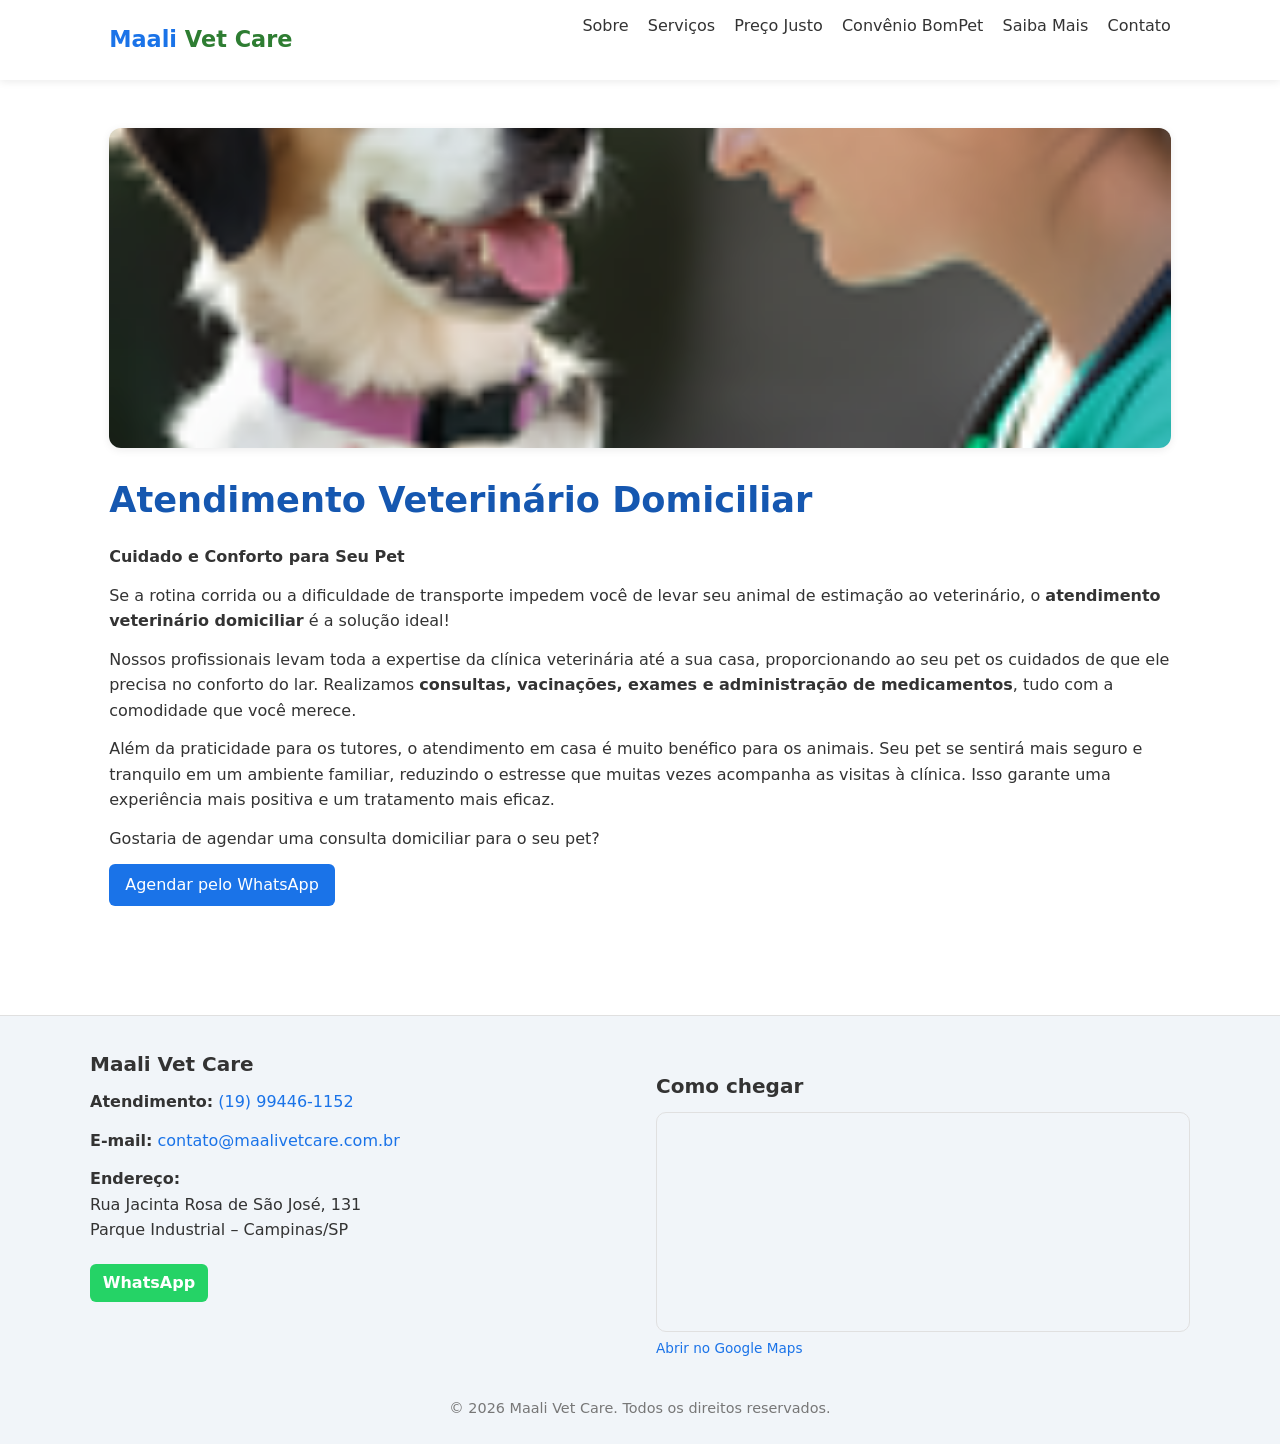
==== atendimento-domiciliar.html @ b1f731e5 "Add files via upload" ====
<!DOCTYPE html>
<html lang="pt-BR">
<head>
  <meta charset="UTF-8">
  <meta name="viewport" content="width=device-width, initial-scale=1.0">
  <title>Atendimento Domiciliar - Maali Vet Care</title>
  <link rel="stylesheet" href="css/style.css">
</head>
<body>
  <header>
    <div class="header-inner">
      <div class="logo">Maali <span>Vet Care</span></div>
      <nav>
        <ul>
          <li><a href="index.html">Sobre</a></li>
          <li><a href="servicos.html">Serviços</a></li>
          <li><a href="preco-justo.html">Preço Justo</a></li>
          <li><a href="convenio-bompet.html">Convênio BomPet</a></li>
          <li><a href="saiba-mais.html">Saiba Mais</a></li>
          <li><a href="contato.html">Contato</a></li>
        </ul>
      </nav>
    </div>
  </header>

  <main>
    <img src="imagens/Atendimento Domiciliar.png" alt="Atendimento veterinário domiciliar" class="page-img">

    <h1>Atendimento Veterinário Domiciliar</h1>
    <p><strong>Cuidado e Conforto para Seu Pet</strong></p>

    <p>Se a rotina corrida ou a dificuldade de transporte impedem você de levar seu animal de estimação ao veterinário, o <strong>atendimento veterinário domiciliar</strong> é a solução ideal!</p>

    <p>Nossos profissionais levam toda a expertise da clínica veterinária até a sua casa, proporcionando ao seu pet os cuidados de que ele precisa no conforto do lar. Realizamos <strong>consultas, vacinações, exames e administração de medicamentos</strong>, tudo com a comodidade que você merece.</p>

    <p>Além da praticidade para os tutores, o atendimento em casa é muito benéfico para os animais. Seu pet se sentirá mais seguro e tranquilo em um ambiente familiar, reduzindo o estresse que muitas vezes acompanha as visitas à clínica. Isso garante uma experiência mais positiva e um tratamento mais eficaz.</p>

    <p>Gostaria de agendar uma consulta domiciliar para o seu pet?</p>
    <p><a href="https://wa.me/5519994461152" class="btn" target="_blank">Agendar pelo WhatsApp</a></p>
  </main>

  <footer>
    <div class="footer-inner">
      <div class="footer-contact">
        <h3>Maali Vet Care</h3>
        <p><strong>Atendimento:</strong> <a href="https://wa.me/5519994461152" target="_blank">(19) 99446-1152</a></p>
        <p><strong>E-mail:</strong> <a href="mailto:contato@maalivetcare.com.br">contato@maalivetcare.com.br</a></p>
        <p><strong>Endereço:</strong><br>Rua Jacinta Rosa de São José, 131<br>Parque Industrial – Campinas/SP</p>
        <a href="https://wa.me/5519994461152" class="whatsapp" target="_blank">WhatsApp</a>
      </div>
      <div>
        <h3>Como chegar</h3>
        <div class="map-container">
          <iframe src="https://www.google.com/maps/embed?pb=!1m18!1m12!1m3!1d3675.0!2d-47.0!3d-22.9!2m3!1f0!2f0!3f0!3m2!1i1024!2i768!4f13.1!3m3!1m2!1s0x0%3A0x0!2zMjLCsDU0JzAwLjAiUyA0N8KwMDAnMDAuMCJX!5e0!3m2!1spt-BR!2sbr!4v0000000000000" allowfullscreen="" loading="lazy" referrerpolicy="no-referrer-when-downgrade"></iframe>
        </div>
        <p style="font-size:0.85rem; margin-top:0.4rem;"><a href="https://www.google.com/maps/search/?api=1&query=Rua+Jacinta+Rosa+de+S%C3%A3o+Jos%C3%A9+131+Parque+Industrial+Campinas+SP" target="_blank">Abrir no Google Maps</a></p>
      </div>
    </div>
    <div class="copyright">© 2026 Maali Vet Care. Todos os direitos reservados.</div>
  </footer>
</body>
</html>
---- css/style.css ----
/* Maali Vet Care - Site estático */
:root {
  --primary: #1a73e8;
  --primary-dark: #1557b0;
  --accent: #2e7d32;
  --text: #333;
  --text-light: #555;
  --bg: #ffffff;
  --bg-light: #f8f9fa;
  --border: #e0e0e0;
  --shadow: 0 2px 8px rgba(0,0,0,0.08);
}

* {
  box-sizing: border-box;
  margin: 0;
  padding: 0;
}

body {
  font-family: 'Segoe UI', system-ui, -apple-system, sans-serif;
  color: var(--text);
  background: var(--bg);
  line-height: 1.6;
  font-size: 16px;
}

a {
  color: var(--primary);
  text-decoration: none;
}

a:hover {
  text-decoration: underline;
}

img {
  max-width: 100%;
  height: auto;
  display: block;
}

/* Header */
header {
  background: #fff;
  box-shadow: var(--shadow);
  position: sticky;
  top: 0;
  z-index: 100;
}

.header-inner {
  max-width: 1100px;
  margin: 0 auto;
  padding: 0.8rem 1.2rem;
  display: flex;
  justify-content: space-between;
  align-items: center;
}

.logo {
  font-size: 1.4rem;
  font-weight: 700;
  color: var(--primary);
}

.logo span {
  color: var(--accent);
}

nav ul {
  list-style: none;
  display: flex;
  gap: 1.2rem;
}

nav a {
  color: var(--text);
  font-weight: 500;
  padding: 0.3rem 0;
}

nav a:hover,
nav a.active {
  color: var(--primary);
  text-decoration: none;
  border-bottom: 2px solid var(--primary);
}

/* Main */
main {
  max-width: 1100px;
  margin: 0 auto;
  padding: 2rem 1.2rem 4rem;
}

h1 {
  font-size: 2.2rem;
  margin-bottom: 1rem;
  color: var(--primary-dark);
}

h2 {
  font-size: 1.6rem;
  margin: 1.8rem 0 0.8rem;
  color: var(--primary);
}

h3 {
  font-size: 1.25rem;
  margin: 1.4rem 0 0.6rem;
}

p, li {
  margin-bottom: 0.8rem;
}

ul {
  padding-left: 1.4rem;
  margin-bottom: 1rem;
}

.hero-img {
  width: 100%;
  max-height: 380px;
  object-fit: cover;
  border-radius: 12px;
  margin-bottom: 1.5rem;
  box-shadow: var(--shadow);
}

.page-img {
  width: 100%;
  max-height: 320px;
  object-fit: cover;
  border-radius: 12px;
  margin: 1rem 0 1.5rem;
  box-shadow: var(--shadow);
}

/* Services grid */
.services-grid {
  display: grid;
  grid-template-columns: repeat(auto-fill, minmax(260px, 1fr));
  gap: 1.5rem;
  margin-top: 1.5rem;
}

.service-card {
  background: #fff;
  border: 1px solid var(--border);
  border-radius: 12px;
  overflow: hidden;
  box-shadow: var(--shadow);
  transition: transform 0.2s, box-shadow 0.2s;
}

.service-card:hover {
  transform: translateY(-4px);
  box-shadow: 0 6px 16px rgba(0,0,0,0.12);
}

.service-card img {
  width: 100%;
  height: 180px;
  object-fit: cover;
}

.service-card .card-body {
  padding: 1rem;
}

.service-card h3 {
  margin: 0 0 0.5rem;
  font-size: 1.15rem;
}

.service-card p {
  font-size: 0.95rem;
  color: var(--text-light);
  margin-bottom: 0.8rem;
}

.btn {
  display: inline-block;
  background: var(--primary);
  color: #fff;
  padding: 0.5rem 1rem;
  border-radius: 6px;
  font-weight: 500;
  text-decoration: none;
}

.btn:hover {
  background: var(--primary-dark);
  text-decoration: none;
}

/* Footer */
footer {
  background: #f1f5f9;
  border-top: 1px solid var(--border);
  padding: 2rem 1.2rem 1.5rem;
  margin-top: 2rem;
}

.footer-inner {
  max-width: 1100px;
  margin: 0 auto;
  display: grid;
  grid-template-columns: 1fr 1fr;
  gap: 2rem;
}

.footer-contact h3 {
  margin-top: 0;
}

.map-container {
  height: 220px;
  border-radius: 10px;
  overflow: hidden;
  border: 1px solid var(--border);
}

.map-container iframe {
  width: 100%;
  height: 100%;
  border: 0;
}

.whatsapp {
  display: inline-block;
  background: #25d366;
  color: #fff;
  padding: 0.4rem 0.8rem;
  border-radius: 6px;
  font-weight: 600;
  margin-top: 0.5rem;
}

.whatsapp:hover {
  background: #1da851;
  text-decoration: none;
}

.copyright {
  text-align: center;
  margin-top: 1.5rem;
  font-size: 0.9rem;
  color: #777;
}

/* Responsive */
@media (max-width: 700px) {
  .header-inner {
    flex-direction: column;
    gap: 0.6rem;
  }
  nav ul {
    flex-wrap: wrap;
    justify-content: center;
    gap: 0.6rem 1rem;
  }
  .footer-inner {
    grid-template-columns: 1fr;
  }
  h1 {
    font-size: 1.8rem;
  }
}
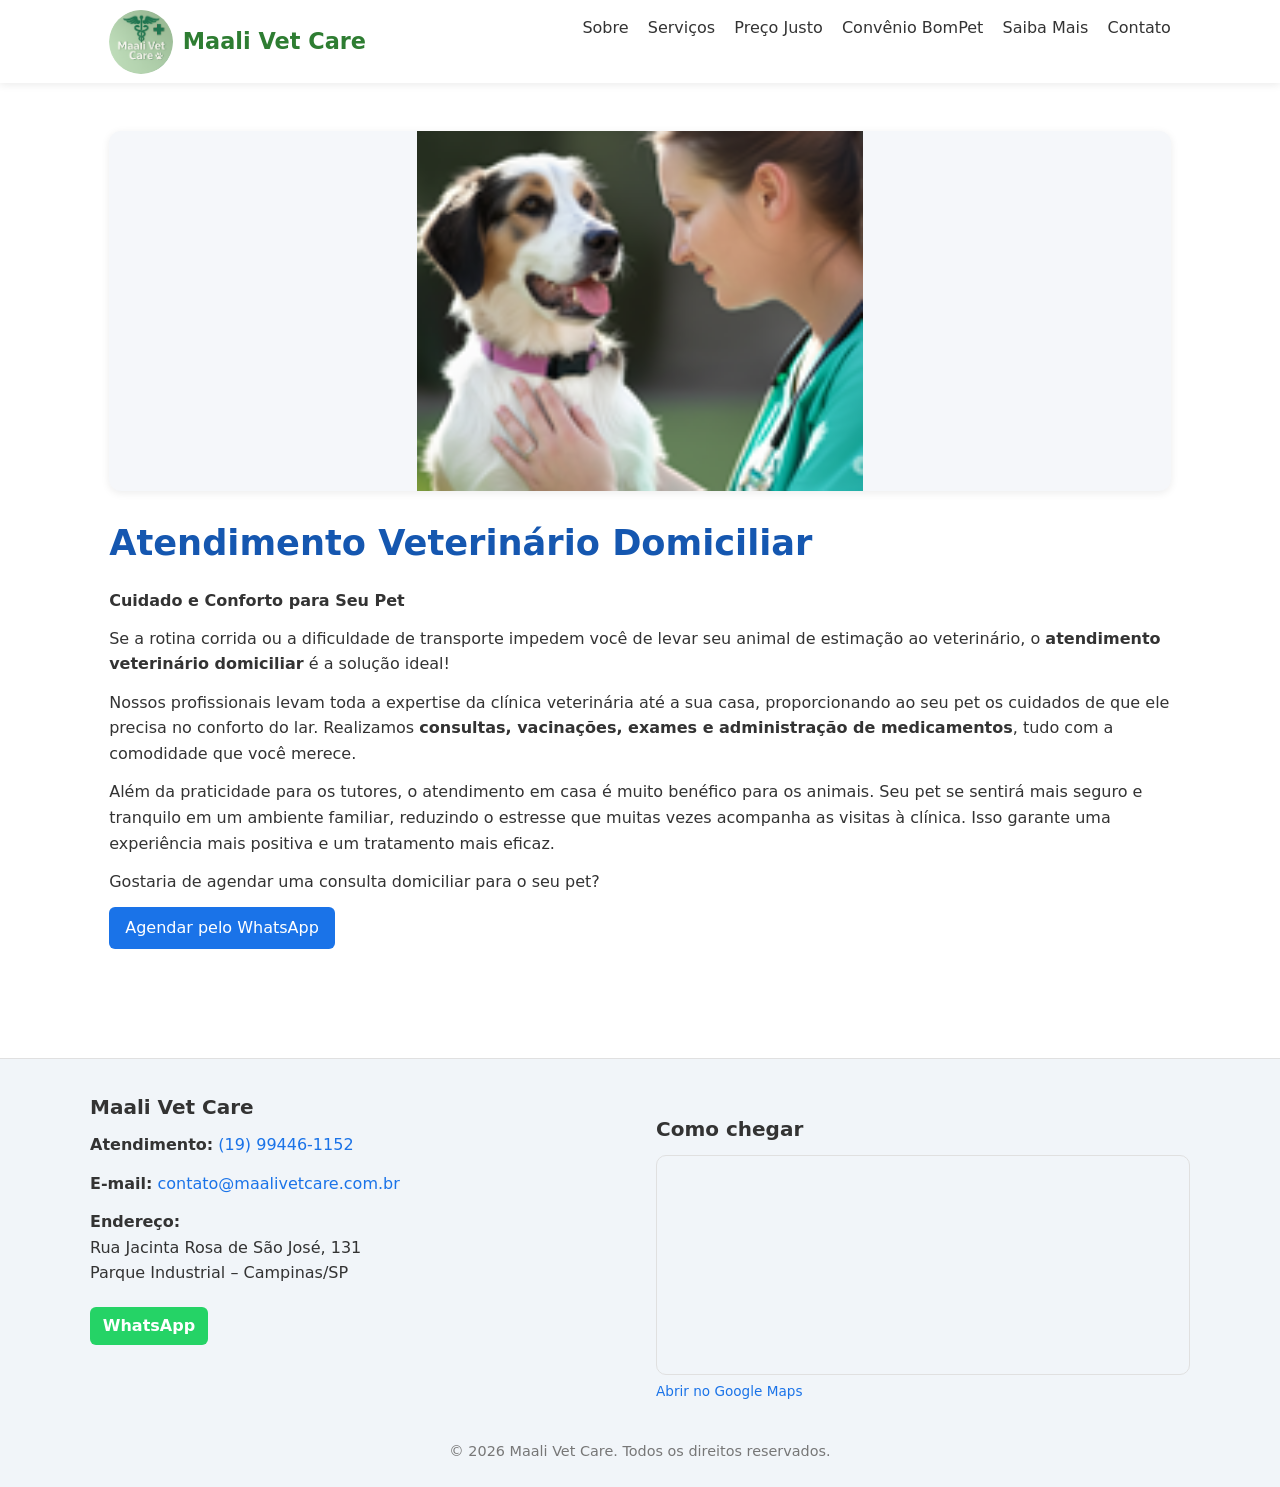
==== commit daa8a52c: "Add files via upload" ====
--- a/atendimento-domiciliar.html
+++ b/atendimento-domiciliar.html
@@ -9,7 +9,10 @@
 <body>
   <header>
     <div class="header-inner">
-      <div class="logo">Maali <span>Vet Care</span></div>
+      <a href="index.html" class="logo">
+        <img src="imagens/logo.png" alt="Maali Vet Care" onerror="this.style.display='none'">
+        <span>Maali <span>Vet Care</span></span>
+      </a>
       <nav>
         <ul>
           <li><a href="index.html">Sobre</a></li>
@@ -51,7 +54,7 @@
       <div>
         <h3>Como chegar</h3>
         <div class="map-container">
-          <iframe src="https://www.google.com/maps/embed?pb=!1m18!1m12!1m3!1d3675.0!2d-47.0!3d-22.9!2m3!1f0!2f0!3f0!3m2!1i1024!2i768!4f13.1!3m3!1m2!1s0x0%3A0x0!2zMjLCsDU0JzAwLjAiUyA0N8KwMDAnMDAuMCJX!5e0!3m2!1spt-BR!2sbr!4v0000000000000" allowfullscreen="" loading="lazy" referrerpolicy="no-referrer-when-downgrade"></iframe>
+          <iframe src="https://www.google.com/maps/embed?pb=!1m18!1m12!1m3!1d3674.707929248008!2d-47.08571422568373!3d-22.924141279242857!2m3!1f0!2f0!3f0!3m2!1i1024!2i768!4f13.1!3m3!1m2!1s0x94c8c7ed9b0084cd%3A0x182d134906885b27!2sMaali%20Vet%20Care%20Cl%C3%ADnica%20Veterin%C3%A1ria!5e0!3m2!1spt-BR!2sbr!4v1791651511752!5m2!1spt-BR!2sbr" allowfullscreen="" loading="lazy" referrerpolicy="no-referrer-when-downgrade"></iframe>
         </div>
         <p style="font-size:0.85rem; margin-top:0.4rem;"><a href="https://www.google.com/maps/search/?api=1&query=Rua+Jacinta+Rosa+de+S%C3%A3o+Jos%C3%A9+131+Parque+Industrial+Campinas+SP" target="_blank">Abrir no Google Maps</a></p>
       </div>
--- a/css/style.css
+++ b/css/style.css
@@ -1,4 +1,4 @@
-/* Maali Vet Care - Site estático */
+/* Maali Vet Care - Site estático (atualizado) */
 :root {
   --primary: #1a73e8;
   --primary-dark: #1557b0;
@@ -11,11 +11,7 @@
   --shadow: 0 2px 8px rgba(0,0,0,0.08);
 }
 
-* {
-  box-sizing: border-box;
-  margin: 0;
-  padding: 0;
-}
+* { box-sizing: border-box; margin: 0; padding: 0; }
 
 body {
   font-family: 'Segoe UI', system-ui, -apple-system, sans-serif;
@@ -25,20 +21,9 @@
   font-size: 16px;
 }
 
-a {
-  color: var(--primary);
-  text-decoration: none;
-}
-
-a:hover {
-  text-decoration: underline;
-}
-
-img {
-  max-width: 100%;
-  height: auto;
-  display: block;
-}
+a { color: var(--primary); text-decoration: none; }
+a:hover { text-decoration: underline; }
+img { max-width: 100%; height: auto; display: block; }
 
 /* Header */
 header {
@@ -52,36 +37,39 @@
 .header-inner {
   max-width: 1100px;
   margin: 0 auto;
-  padding: 0.8rem 1.2rem;
+  padding: 0.6rem 1.2rem;
   display: flex;
   justify-content: space-between;
   align-items: center;
 }
 
 .logo {
+  display: flex;
+  align-items: center;
+  gap: 0.6rem;
+  text-decoration: none;
+  color: var(--primary);
   font-size: 1.4rem;
   font-weight: 700;
-  color: var(--primary);
-}
-
-.logo span {
-  color: var(--accent);
-}
-
-nav ul {
-  list-style: none;
-  display: flex;
-  gap: 1.2rem;
-}
-
+}
+
+.logo img {
+  height: 64px;
+  width: auto;
+  border-radius: 50%;
+}
+
+.logo span { color: var(--accent); }
+
+.logo:hover { text-decoration: none; }
+
+nav ul { list-style: none; display: flex; gap: 1.2rem; }
 nav a {
   color: var(--text);
   font-weight: 500;
   padding: 0.3rem 0;
 }
-
-nav a:hover,
-nav a.active {
+nav a:hover, nav a.active {
   color: var(--primary);
   text-decoration: none;
   border-bottom: 2px solid var(--primary);
@@ -94,49 +82,24 @@
   padding: 2rem 1.2rem 4rem;
 }
 
-h1 {
-  font-size: 2.2rem;
-  margin-bottom: 1rem;
-  color: var(--primary-dark);
-}
-
-h2 {
-  font-size: 1.6rem;
-  margin: 1.8rem 0 0.8rem;
-  color: var(--primary);
-}
-
-h3 {
-  font-size: 1.25rem;
-  margin: 1.4rem 0 0.6rem;
-}
-
-p, li {
-  margin-bottom: 0.8rem;
-}
-
-ul {
-  padding-left: 1.4rem;
-  margin-bottom: 1rem;
-}
-
-.hero-img {
+h1 { font-size: 2.2rem; margin-bottom: 1rem; color: var(--primary-dark); }
+h2 { font-size: 1.6rem; margin: 1.8rem 0 0.8rem; color: var(--primary); }
+h3 { font-size: 1.25rem; margin: 1.4rem 0 0.6rem; }
+p, li { margin-bottom: 0.8rem; }
+ul { padding-left: 1.4rem; margin-bottom: 1rem; }
+
+/* Imagens de página (hero e internas) - mostram a imagem completa */
+.hero-img, .page-img {
   width: 100%;
-  max-height: 380px;
-  object-fit: cover;
+  max-height: 420px;
+  object-fit: contain;
+  background: #f5f7fa;
   border-radius: 12px;
   margin-bottom: 1.5rem;
   box-shadow: var(--shadow);
 }
 
-.page-img {
-  width: 100%;
-  max-height: 320px;
-  object-fit: cover;
-  border-radius: 12px;
-  margin: 1rem 0 1.5rem;
-  box-shadow: var(--shadow);
-}
+.page-img { max-height: 360px; margin: 1rem 0 1.5rem; }
 
 /* Services grid */
 .services-grid {
@@ -153,6 +116,8 @@
   overflow: hidden;
   box-shadow: var(--shadow);
   transition: transform 0.2s, box-shadow 0.2s;
+  display: flex;
+  flex-direction: column;
 }
 
 .service-card:hover {
@@ -160,26 +125,26 @@
   box-shadow: 0 6px 16px rgba(0,0,0,0.12);
 }
 
+.service-card .img-wrap {
+  background: #f5f7fa;
+  height: 200px;
+  display: flex;
+  align-items: center;
+  justify-content: center;
+  padding: 0.5rem;
+}
+
 .service-card img {
-  width: 100%;
-  height: 180px;
-  object-fit: cover;
-}
-
-.service-card .card-body {
-  padding: 1rem;
-}
-
-.service-card h3 {
-  margin: 0 0 0.5rem;
-  font-size: 1.15rem;
-}
-
-.service-card p {
-  font-size: 0.95rem;
-  color: var(--text-light);
-  margin-bottom: 0.8rem;
-}
+  max-width: 100%;
+  max-height: 180px;
+  width: auto;
+  height: auto;
+  object-fit: contain;
+}
+
+.service-card .card-body { padding: 1rem; flex: 1; }
+.service-card h3 { margin: 0 0 0.5rem; font-size: 1.15rem; }
+.service-card p { font-size: 0.95rem; color: var(--text-light); margin-bottom: 0.8rem; }
 
 .btn {
   display: inline-block;
@@ -190,11 +155,7 @@
   font-weight: 500;
   text-decoration: none;
 }
-
-.btn:hover {
-  background: var(--primary-dark);
-  text-decoration: none;
-}
+.btn:hover { background: var(--primary-dark); text-decoration: none; }
 
 /* Footer */
 footer {
@@ -212,9 +173,7 @@
   gap: 2rem;
 }
 
-.footer-contact h3 {
-  margin-top: 0;
-}
+.footer-contact h3 { margin-top: 0; }
 
 .map-container {
   height: 220px;
@@ -222,12 +181,7 @@
   overflow: hidden;
   border: 1px solid var(--border);
 }
-
-.map-container iframe {
-  width: 100%;
-  height: 100%;
-  border: 0;
-}
+.map-container iframe { width: 100%; height: 100%; border: 0; }
 
 .whatsapp {
   display: inline-block;
@@ -238,11 +192,7 @@
   font-weight: 600;
   margin-top: 0.5rem;
 }
-
-.whatsapp:hover {
-  background: #1da851;
-  text-decoration: none;
-}
+.whatsapp:hover { background: #1da851; text-decoration: none; }
 
 .copyright {
   text-align: center;
@@ -251,21 +201,10 @@
   color: #777;
 }
 
-/* Responsive */
 @media (max-width: 700px) {
-  .header-inner {
-    flex-direction: column;
-    gap: 0.6rem;
-  }
-  nav ul {
-    flex-wrap: wrap;
-    justify-content: center;
-    gap: 0.6rem 1rem;
-  }
-  .footer-inner {
-    grid-template-columns: 1fr;
-  }
-  h1 {
-    font-size: 1.8rem;
-  }
-}
+  .header-inner { flex-direction: column; gap: 0.6rem; }
+  nav ul { flex-wrap: wrap; justify-content: center; gap: 0.6rem 1rem; }
+  .footer-inner { grid-template-columns: 1fr; }
+  h1 { font-size: 1.8rem; }
+  .logo img { height: 52px; }
+}
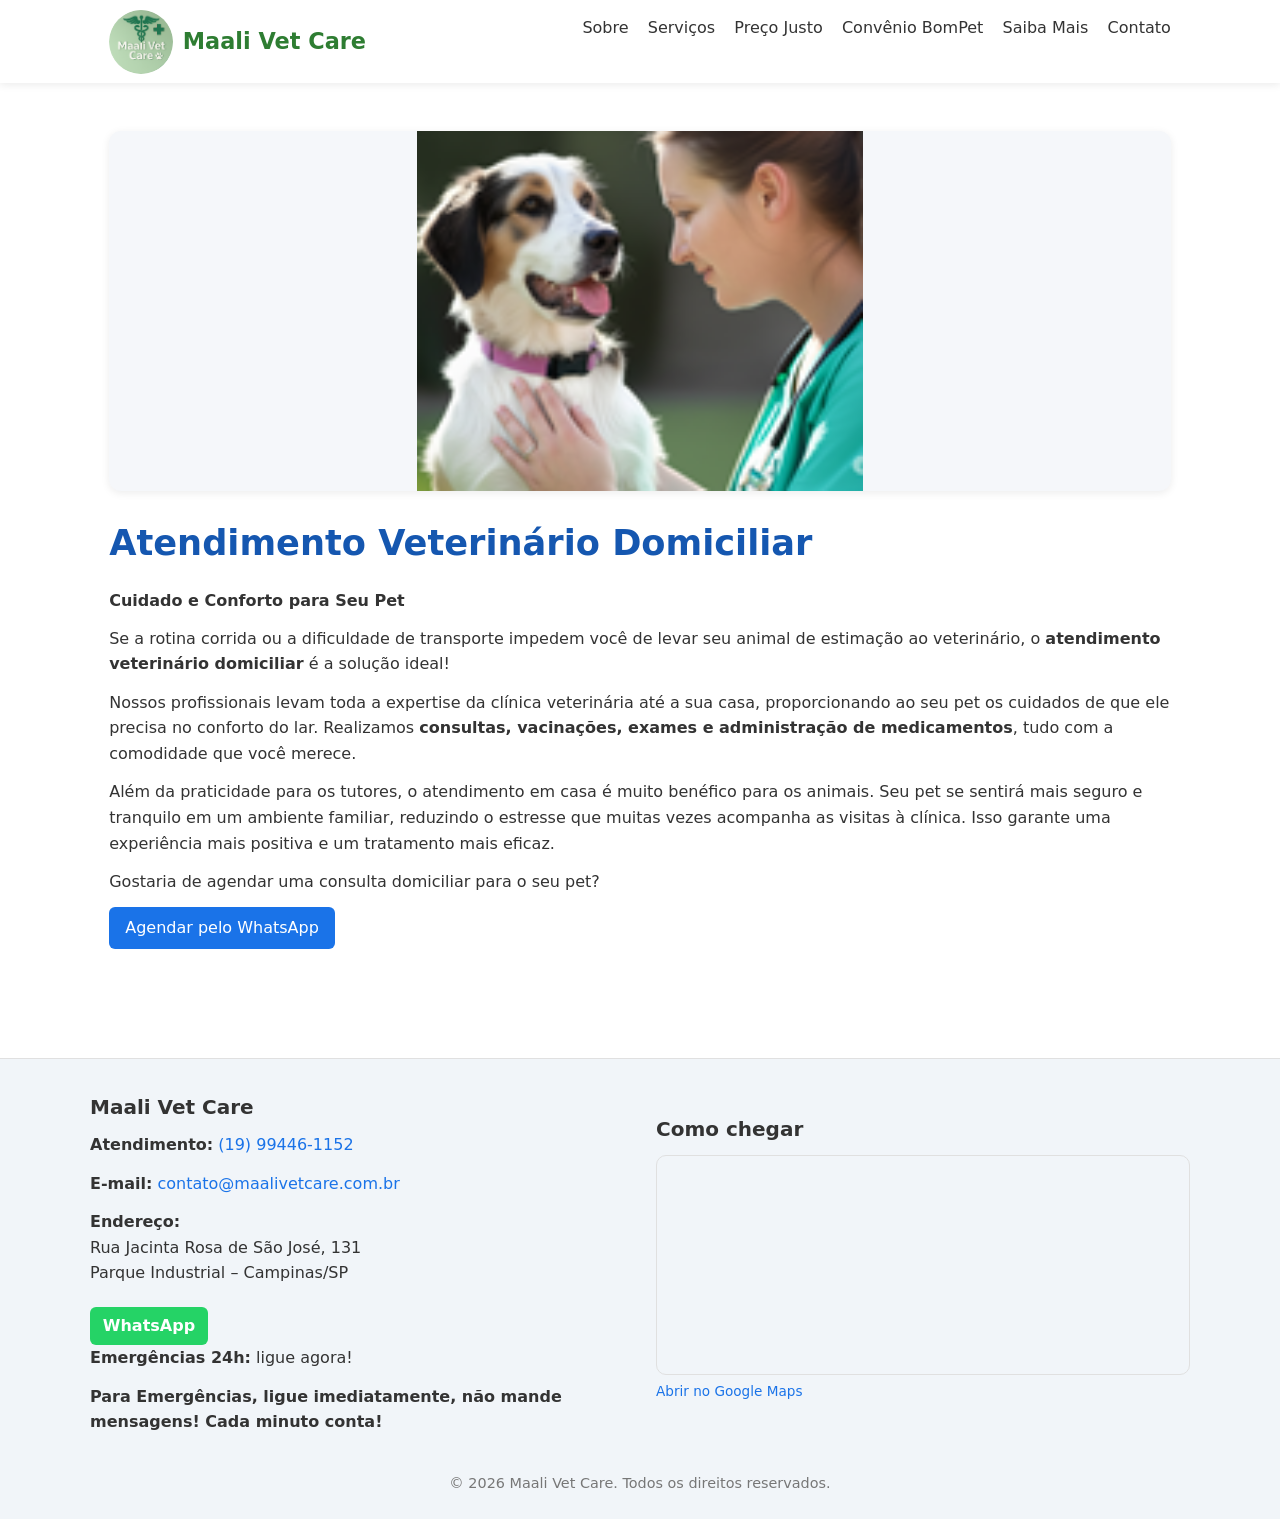
==== commit b08f1762: "Update atendimento-domiciliar.html" ====
--- a/atendimento-domiciliar.html
+++ b/atendimento-domiciliar.html
@@ -50,6 +50,8 @@
         <p><strong>E-mail:</strong> <a href="mailto:contato@maalivetcare.com.br">contato@maalivetcare.com.br</a></p>
         <p><strong>Endereço:</strong><br>Rua Jacinta Rosa de São José, 131<br>Parque Industrial – Campinas/SP</p>
         <a href="https://wa.me/5519994461152" class="whatsapp" target="_blank">WhatsApp</a>
+        <p><strong>Emergências 24h:</strong> ligue agora!</p>
+        <p><strong>Para Emergências, ligue imediatamente, não mande mensagens! Cada minuto conta!</strong></p>
       </div>
       <div>
         <h3>Como chegar</h3>
